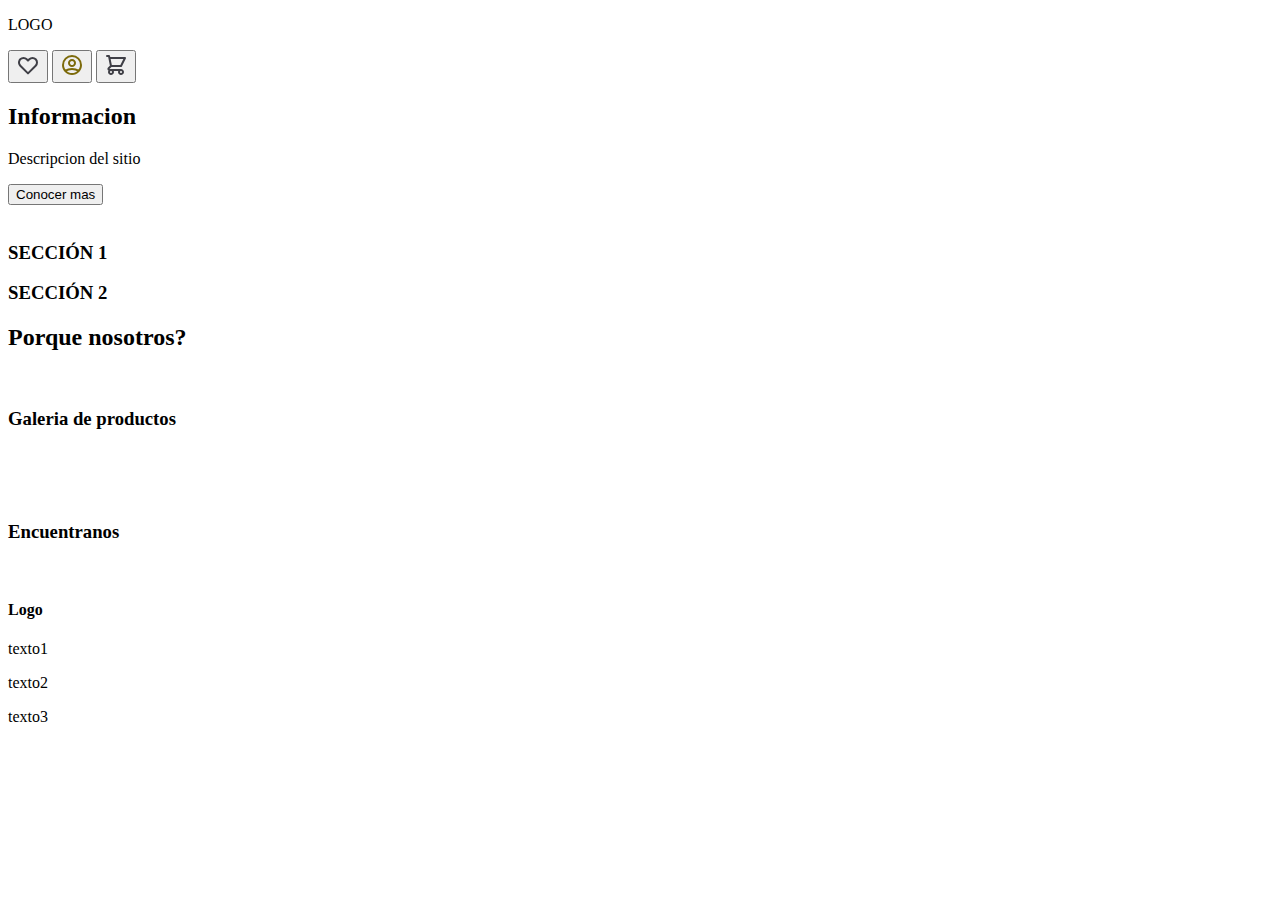
==== Base de datos/proyect-s/index.html @ e377752e "Create index.html" ====
<!DOCTYPE html>
<html lang="es">

<head>
    <meta charset="UTF-8">
    <meta name="viewport" content="width=device-width, initial-scale=1.0">
    <link rel="stylesheet" href="main.scss">
    <title>"Miniproyectito"</title>
</head>

<body>
    <nav class="navbar">

        <p>LOGO</p>
        <div class="icons">

            <button class="heart">
                <svg width="24" height="24" viewBox="0 0 24 24" fill="none" xmlns="http://www.w3.org/2000/svg">
                    <path
                        d="M3.34255 7.7779C3.5687 7.23194 3.90017 6.73586 4.31804 6.31799C4.7359 5.90012 5.23198 5.56865 5.77795 5.3425C6.32392 5.11635 6.90909 4.99995 7.50004 4.99995C8.09099 4.99995 8.67616 5.11635 9.22213 5.3425C9.7681 5.56865 10.2642 5.90012 10.682 6.31799L12 7.63599L13.318 6.31799C14.162 5.47407 15.3066 4.99997 16.5 4.99997C17.6935 4.99997 18.8381 5.47407 19.682 6.31799C20.526 7.16191 21.0001 8.30651 21.0001 9.49999C21.0001 10.6935 20.526 11.8381 19.682 12.682L12 20.364L4.31804 12.682C3.90017 12.2641 3.5687 11.7681 3.34255 11.2221C3.1164 10.6761 3 10.0909 3 9.49999C3 8.90904 3.1164 8.32387 3.34255 7.7779Z"
                        stroke="#3F3F46" stroke-width="2" stroke-linecap="round" stroke-linejoin="round" />
                </svg>

            </button>
            <button class="profile">
                <svg width="24" height="24" viewBox="0 0 24 24" fill="none" xmlns="http://www.w3.org/2000/svg">
                    <path
                        d="M5.121 17.804C7.21942 16.6179 9.58958 15.9963 12 16C14.5 16 16.847 16.655 18.879 17.804M15 10C15 10.7956 14.6839 11.5587 14.1213 12.1213C13.5587 12.6839 12.7956 13 12 13C11.2044 13 10.4413 12.6839 9.87868 12.1213C9.31607 11.5587 9 10.7956 9 10C9 9.20435 9.31607 8.44129 9.87868 7.87868C10.4413 7.31607 11.2044 7 12 7C12.7956 7 13.5587 7.31607 14.1213 7.87868C14.6839 8.44129 15 9.20435 15 10ZM21 12C21 13.1819 20.7672 14.3522 20.3149 15.4442C19.8626 16.5361 19.1997 17.5282 18.364 18.364C17.5282 19.1997 16.5361 19.8626 15.4442 20.3149C14.3522 20.7672 13.1819 21 12 21C10.8181 21 9.64778 20.7672 8.55585 20.3149C7.46392 19.8626 6.47177 19.1997 5.63604 18.364C4.80031 17.5282 4.13738 16.5361 3.68508 15.4442C3.23279 14.3522 3 13.1819 3 12C3 9.61305 3.94821 7.32387 5.63604 5.63604C7.32387 3.94821 9.61305 3 12 3C14.3869 3 16.6761 3.94821 18.364 5.63604C20.0518 7.32387 21 9.61305 21 12Z"
                        stroke="#7C6A0A" stroke-width="2" stroke-linecap="round" stroke-linejoin="round" />
                </svg>
            </button>
            <button class="cart">
                <svg width="24" height="24" viewBox="0 0 24 24" fill="none" xmlns="http://www.w3.org/2000/svg">
                    <path
                        d="M3 3H5L5.4 5M5.4 5H21L17 13H7M5.4 5L7 13M7 13L4.707 15.293C4.077 15.923 4.523 17 5.414 17H17M17 17C16.4696 17 15.9609 17.2107 15.5858 17.5858C15.2107 17.9609 15 18.4696 15 19C15 19.5304 15.2107 20.0391 15.5858 20.4142C15.9609 20.7893 16.4696 21 17 21C17.5304 21 18.0391 20.7893 18.4142 20.4142C18.7893 20.0391 19 19.5304 19 19C19 18.4696 18.7893 17.9609 18.4142 17.5858C18.0391 17.2107 17.5304 17 17 17ZM9 19C9 19.5304 8.78929 20.0391 8.41421 20.4142C8.03914 20.7893 7.53043 21 7 21C6.46957 21 5.96086 20.7893 5.58579 20.4142C5.21071 20.0391 5 19.5304 5 19C5 18.4696 5.21071 17.9609 5.58579 17.5858C5.96086 17.2107 6.46957 17 7 17C7.53043 17 8.03914 17.2107 8.41421 17.5858C8.78929 17.9609 9 18.4696 9 19Z"
                        stroke="#3F3F46" stroke-width="2" stroke-linecap="round" stroke-linejoin="round" />
                </svg>
            </button>
        </div>
    </nav>

    <main class="main-section">
        <article>
            <div class="objetiv-section">
                <h2>Informacion</h2>
                <p>Descripcion del sitio</p>
                <button>Conocer mas</button>
            </div>
            <div class="image-section">
                <image src="" alt="">
            </div>
        </article>
        <section class="product-section">
            <div class="healtcare">
                <h3>SECCIÓN 1</h3>
            </div>
            <div class="furniture">
                <h3>SECCIÓN 2</h3>
            </div>
        </section>
        <section class="info-section">
            <div class="about-us">
                <h2>Porque nosotros?</h2>
                <div class="earty">
                    <img src="" alt="">
                    <p></p>
                </div>
                <div class="gallery">
                    <h3>Galeria de productos</h3>
                </div>
                <div>
                    <img src="" alt="">
                </div>
                <div>
                    <img src="" alt="">
                </div>
                <div>
                    <img src="" alt="">
                </div>
                <div class="location">
                    <h3>Encuentranos</h3>
                    <div class="map">
                        <img src="" alt="">
                    </div>
                    <p></p>
                </div>
            </div>
        </section>
    </main>

    <footer>
        <h4>Logo</h4>
        <p>texto1</p>
        <p>texto2</p>
        <p>texto3</p>
        <div class="social-media">
            <img src="" alt="">
            <img src="" alt="">
            <img src="" alt="">
            <img src="" alt="">
        </div>
    </footer>
</body>

</html>
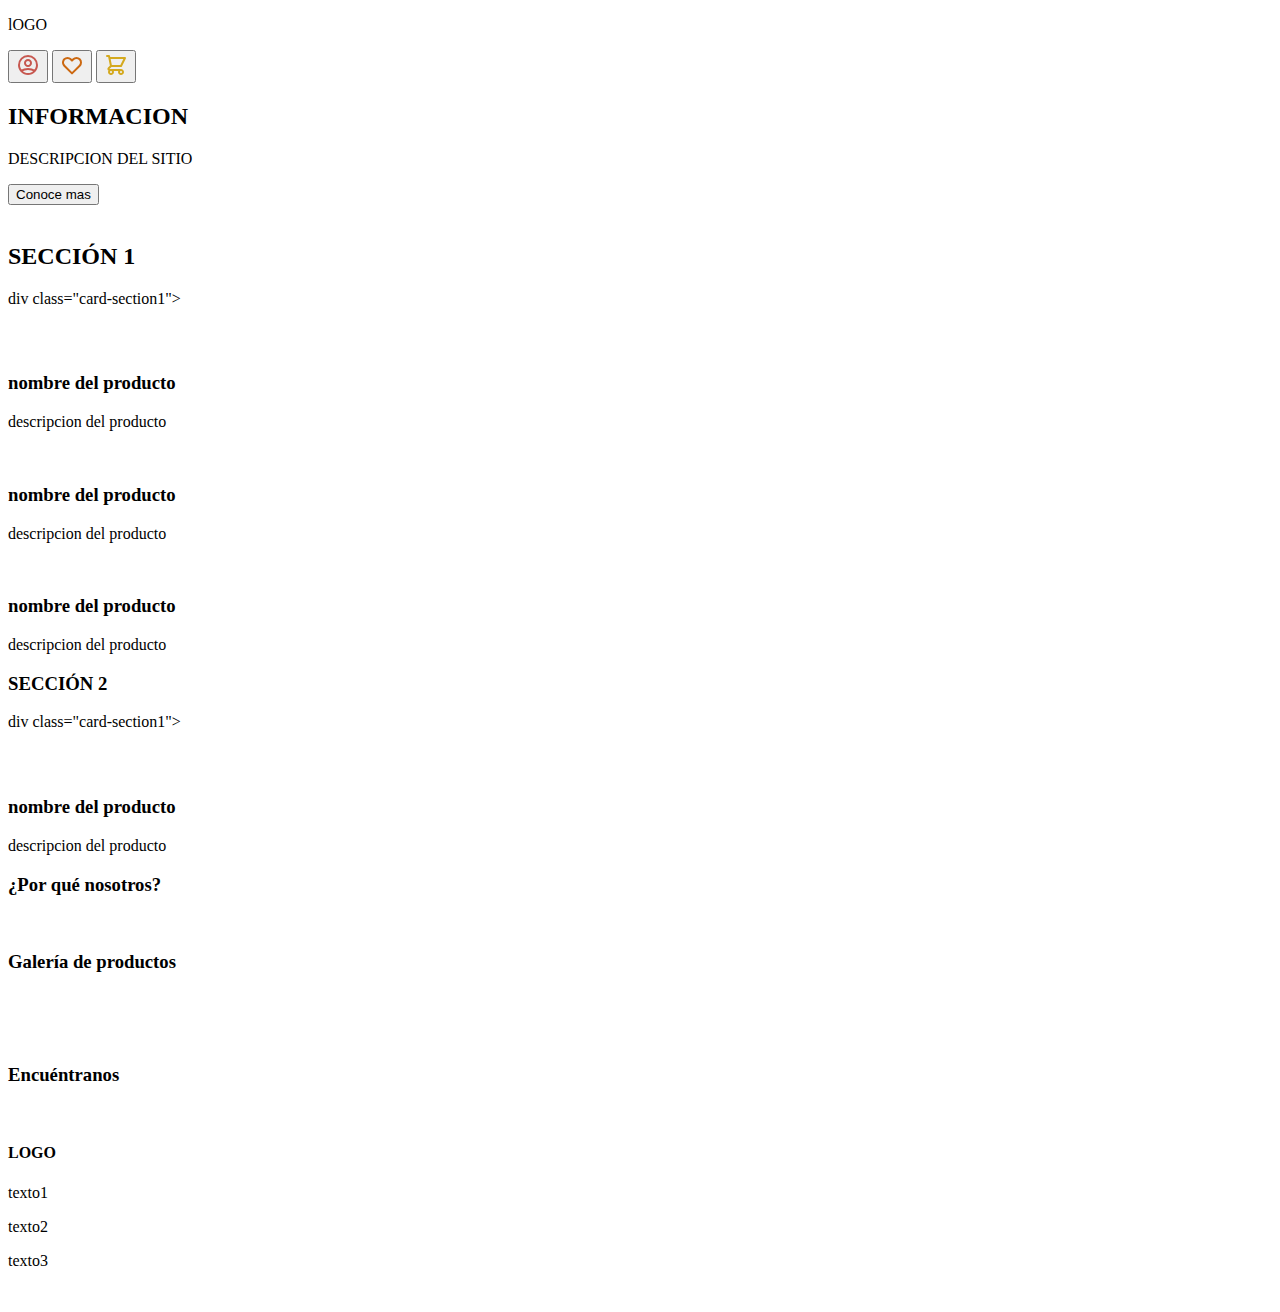
==== commit ce32df2b: "Add files via upload" ====
--- a/Base de datos/proyect-s/index.html
+++ b/Base de datos/proyect-s/index.html
@@ -1,105 +1,178 @@
 <!DOCTYPE html>
-<html lang="es">
-
+<html lang="en">
 <head>
     <meta charset="UTF-8">
     <meta name="viewport" content="width=device-width, initial-scale=1.0">
-    <link rel="stylesheet" href="main.scss">
-    <title>"Miniproyectito"</title>
+
+    <link rel="stylesheet" href="./scss/main.css">
+    <link rel="preconnect" href="https://fonts.googleapis.com">
+    <link rel="preconnect" href="https://fonts.gstatic.com" crossorigin>
+    <link href="https://fonts.googleapis.com/css2?family=IBM+Plex+Sans&display=swap" rel="stylesheet">
+    <title>Document</title>
 </head>
-
 <body>
+    <nav class="nav-bar"></nav>
     <nav class="navbar">
-
-        <p>LOGO</p>
-        <div class="icons">
-
-            <button class="heart">
-                <svg width="24" height="24" viewBox="0 0 24 24" fill="none" xmlns="http://www.w3.org/2000/svg">
-                    <path
-                        d="M3.34255 7.7779C3.5687 7.23194 3.90017 6.73586 4.31804 6.31799C4.7359 5.90012 5.23198 5.56865 5.77795 5.3425C6.32392 5.11635 6.90909 4.99995 7.50004 4.99995C8.09099 4.99995 8.67616 5.11635 9.22213 5.3425C9.7681 5.56865 10.2642 5.90012 10.682 6.31799L12 7.63599L13.318 6.31799C14.162 5.47407 15.3066 4.99997 16.5 4.99997C17.6935 4.99997 18.8381 5.47407 19.682 6.31799C20.526 7.16191 21.0001 8.30651 21.0001 9.49999C21.0001 10.6935 20.526 11.8381 19.682 12.682L12 20.364L4.31804 12.682C3.90017 12.2641 3.5687 11.7681 3.34255 11.2221C3.1164 10.6761 3 10.0909 3 9.49999C3 8.90904 3.1164 8.32387 3.34255 7.7779Z"
-                        stroke="#3F3F46" stroke-width="2" stroke-linecap="round" stroke-linejoin="round" />
-                </svg>
-
-            </button>
+        <p> lOGO</p>
+        <nav class="icons">
             <button class="profile">
                 <svg width="24" height="24" viewBox="0 0 24 24" fill="none" xmlns="http://www.w3.org/2000/svg">
-                    <path
-                        d="M5.121 17.804C7.21942 16.6179 9.58958 15.9963 12 16C14.5 16 16.847 16.655 18.879 17.804M15 10C15 10.7956 14.6839 11.5587 14.1213 12.1213C13.5587 12.6839 12.7956 13 12 13C11.2044 13 10.4413 12.6839 9.87868 12.1213C9.31607 11.5587 9 10.7956 9 10C9 9.20435 9.31607 8.44129 9.87868 7.87868C10.4413 7.31607 11.2044 7 12 7C12.7956 7 13.5587 7.31607 14.1213 7.87868C14.6839 8.44129 15 9.20435 15 10ZM21 12C21 13.1819 20.7672 14.3522 20.3149 15.4442C19.8626 16.5361 19.1997 17.5282 18.364 18.364C17.5282 19.1997 16.5361 19.8626 15.4442 20.3149C14.3522 20.7672 13.1819 21 12 21C10.8181 21 9.64778 20.7672 8.55585 20.3149C7.46392 19.8626 6.47177 19.1997 5.63604 18.364C4.80031 17.5282 4.13738 16.5361 3.68508 15.4442C3.23279 14.3522 3 13.1819 3 12C3 9.61305 3.94821 7.32387 5.63604 5.63604C7.32387 3.94821 9.61305 3 12 3C14.3869 3 16.6761 3.94821 18.364 5.63604C20.0518 7.32387 21 9.61305 21 12Z"
-                        stroke="#7C6A0A" stroke-width="2" stroke-linecap="round" stroke-linejoin="round" />
-                </svg>
+                    <path d="M5.121 17.804C7.21942 16.6179 9.58958 15.9963 12 16C14.5 16 16.847 16.655 18.879 17.804M15 10C15 10.7956 14.6839 11.5587 14.1213 12.1213C13.5587 12.6839 12.7956 13 12 13C11.2044 13 10.4413 12.6839 9.87868 12.1213C9.31607 11.5587 9 10.7956 9 10C9 9.20435 9.31607 8.44129 9.87868 7.87868C10.4413 7.31607 11.2044 7 12 7C12.7956 7 13.5587 7.31607 14.1213 7.87868C14.6839 8.44129 15 9.20435 15 10ZM21 12C21 13.1819 20.7672 14.3522 20.3149 15.4442C19.8626 16.5361 19.1997 17.5282 18.364 18.364C17.5282 19.1997 16.5361 19.8626 15.4442 20.3149C14.3522 20.7672 13.1819 21 12 21C10.8181 21 9.64778 20.7672 8.55585 20.3149C7.46392 19.8626 6.47177 19.1997 5.63604 18.364C4.80031 17.5282 4.13738 16.5361 3.68508 15.4442C3.23279 14.3522 3 13.1819 3 12C3 9.61305 3.94821 7.32387 5.63604 5.63604C7.32387 3.94821 9.61305 3 12 3C14.3869 3 16.6761 3.94821 18.364 5.63604C20.0518 7.32387 21 9.61305 21 12Z" stroke="#C75850" stroke-width="2" stroke-linecap="round" stroke-linejoin="round"/></svg>
+            </button>
+            <button class="wishlist">
+                <svg width="24" height="24" viewBox="0 0 24 24" fill="none" xmlns="http://www.w3.org/2000/svg">
+                    <path d="M3.34255 7.7779C3.5687 7.23194 3.90017 6.73586 4.31804 6.31799C4.7359 5.90012 5.23198 5.56865 5.77795 5.3425C6.32392 5.11635 6.90909 4.99995 7.50004 4.99995C8.09099 4.99995 8.67616 5.11635 9.22213 5.3425C9.7681 5.56865 10.2642 5.90012 10.682 6.31799L12 7.63599L13.318 6.31799C14.162 5.47407 15.3066 4.99997 16.5 4.99997C17.6935 4.99997 18.8381 5.47407 19.682 6.31799C20.526 7.16191 21.0001 8.30651 21.0001 9.49999C21.0001 10.6935 20.526 11.8381 19.682 12.682L12 20.364L4.31804 12.682C3.90017 12.2641 3.5687 11.7681 3.34255 11.2221C3.1164 10.6761 3 10.0909 3 9.49999C3 8.90904 3.1164 8.32387 3.34255 7.7779Z" stroke="#CC6810" stroke-width="2" stroke-linecap="round" stroke-linejoin="round"/>
+                    </svg>
             </button>
             <button class="cart">
                 <svg width="24" height="24" viewBox="0 0 24 24" fill="none" xmlns="http://www.w3.org/2000/svg">
-                    <path
-                        d="M3 3H5L5.4 5M5.4 5H21L17 13H7M5.4 5L7 13M7 13L4.707 15.293C4.077 15.923 4.523 17 5.414 17H17M17 17C16.4696 17 15.9609 17.2107 15.5858 17.5858C15.2107 17.9609 15 18.4696 15 19C15 19.5304 15.2107 20.0391 15.5858 20.4142C15.9609 20.7893 16.4696 21 17 21C17.5304 21 18.0391 20.7893 18.4142 20.4142C18.7893 20.0391 19 19.5304 19 19C19 18.4696 18.7893 17.9609 18.4142 17.5858C18.0391 17.2107 17.5304 17 17 17ZM9 19C9 19.5304 8.78929 20.0391 8.41421 20.4142C8.03914 20.7893 7.53043 21 7 21C6.46957 21 5.96086 20.7893 5.58579 20.4142C5.21071 20.0391 5 19.5304 5 19C5 18.4696 5.21071 17.9609 5.58579 17.5858C5.96086 17.2107 6.46957 17 7 17C7.53043 17 8.03914 17.2107 8.41421 17.5858C8.78929 17.9609 9 18.4696 9 19Z"
-                        stroke="#3F3F46" stroke-width="2" stroke-linecap="round" stroke-linejoin="round" />
-                </svg>
+                    <path d="M3 3H5L5.4 5M5.4 5H21L17 13H7M5.4 5L7 13M7 13L4.707 15.293C4.077 15.923 4.523 17 5.414 17H17M17 17C16.4696 17 15.9609 17.2107 15.5858 17.5858C15.2107 17.9609 15 18.4696 15 19C15 19.5304 15.2107 20.0391 15.5858 20.4142C15.9609 20.7893 16.4696 21 17 21C17.5304 21 18.0391 20.7893 18.4142 20.4142C18.7893 20.0391 19 19.5304 19 19C19 18.4696 18.7893 17.9609 18.4142 17.5858C18.0391 17.2107 17.5304 17 17 17ZM9 19C9 19.5304 8.78929 20.0391 8.41421 20.4142C8.03914 20.7893 7.53043 21 7 21C6.46957 21 5.96086 20.7893 5.58579 20.4142C5.21071 20.0391 5 19.5304 5 19C5 18.4696 5.21071 17.9609 5.58579 17.5858C5.96086 17.2107 6.46957 17 7 17C7.53043 17 8.03914 17.2107 8.41421 17.5858C8.78929 17.9609 9 18.4696 9 19Z" stroke="#D4A91E" stroke-width="2" stroke-linecap="round" stroke-linejoin="round"/>
+                    </svg>
             </button>
-        </div>
+        </nav>  
     </nav>
-
-    <main class="main-section">
+    <nav class="main-section"></nav>
+    <main class ="main-section">
         <article>
-            <div class="objetiv-section">
-                <h2>Informacion</h2>
-                <p>Descripcion del sitio</p>
-                <button>Conocer mas</button>
+            <div class="info-section">
+                <h2>INFORMACION</h2>
+                <p>DESCRIPCION DEL SITIO</p>
+                <button>Conoce mas</button>
             </div>
             <div class="image-section">
-                <image src="" alt="">
+                <img src="./complementos/img/main.jpg" alt="">
             </div>
         </article>
         <section class="product-section">
-            <div class="healtcare">
-                <h3>SECCIÓN 1</h3>
-            </div>
-            <div class="furniture">
+            <div class="seccion1">
+                <h2>SECCIÓN 1</h2>
+            div class="card-section1">
+
+                    <div class="product-card">
+
+                      <div class="icons">
+
+                         <svg width="24" height="24" viewBox="0 0 24 24" fill="none" xmlns="http://www.w3.org/2000/svg">
+
+                         <path d=stroke="#3F3F46" stroke-width="2" stroke-linecap="round" stroke-linejoin="round"/>
+
+                         </svg>
+
+                      </div>
+
+                         <div class="product-image">
+
+                             <img src="./complementos/img/products/toothbrush.jpg" alt="">
+
+                         </div>
+
+                         <h3> nombre del producto</h3>
+
+                         <p>descripcion del producto</p>
+
+                         
+
+                    </div>
+             </div>
+                <div class="product-image">
+                    <img src="./complementos/img/products/toothbrush.jpg" alt="">
+
+                </div>
+
+                <h3> nombre del producto</h3>
+
+                <p>descripcion del producto</p>
+
+               
+
+           </div>
+
+                    <img src="./complementos/img/products/toothbrush.jpg" alt="">
+
+                </div>
+
+                <h3> nombre del producto</h3>
+
+                <p>descripcion del producto</p>
+
+               
+
+           </div>
+
+        </div>
+                
+            <div class="sección2">
                 <h3>SECCIÓN 2</h3>
+                div class="card-section1">
+
+                    <div class="product-card">
+
+                      <div class="icons">
+
+                         <svg width="24" height="24" viewBox="0 0 24 24" fill="none" xmlns="http://www.w3.org/2000/svg">
+
+                         <path d=stroke="#3F3F46" stroke-width="2" stroke-linecap="round" stroke-linejoin="round"/>
+
+                         </svg>
+
+                      </div>
+
+                         <div class="product-image">
+
+                             <img src="./complementos/img/products/toothbrush.jpg" alt="">
+
+                         </div>
+
+                         <h3> nombre del producto</h3>
+
+                         <p>descripcion del producto</p>
+
+                         
+
+                    </div>
             </div>
         </section>
         <section class="info-section">
             <div class="about-us">
-                <h2>Porque nosotros?</h2>
+                <h3>¿Por qué nosotros?</h3>
                 <div class="earty">
                     <img src="" alt="">
                     <p></p>
                 </div>
-                <div class="gallery">
-                    <h3>Galeria de productos</h3>
-                </div>
-                <div>
+            </div>
+            <div class="gallery">
+                <h3>Galería de productos</h3>
+            </div>
+            <div>
+                <img src="" alt="">
+            </div>
+            <div>
+                <img src="" alt="">
+            </div>
+            <div>
+                <img src="" alt="">
+            </div>
+            <div class="location">
+                <h3>Encuéntranos</h3>
+                <div class="map">
                     <img src="" alt="">
-                </div>
-                <div>
-                    <img src="" alt="">
-                </div>
-                <div>
-                    <img src="" alt="">
-                </div>
-                <div class="location">
-                    <h3>Encuentranos</h3>
-                    <div class="map">
-                        <img src="" alt="">
-                    </div>
-                    <p></p>
-                </div>
+            </div>
+                <p></p>
             </div>
         </section>
     </main>
-
     <footer>
-        <h4>Logo</h4>
+        <h4>LOGO</h4>
         <p>texto1</p>
         <p>texto2</p>
         <p>texto3</p>
         <div class="social-media">
-            <img src="" alt="">
-            <img src="" alt="">
+        <img src="" alt="">
             <img src="" alt="">
             <img src="" alt="">
         </div>
     </footer>
+    <nav class="footer"></nav>
+    
 </body>
-
-</html>
+</html>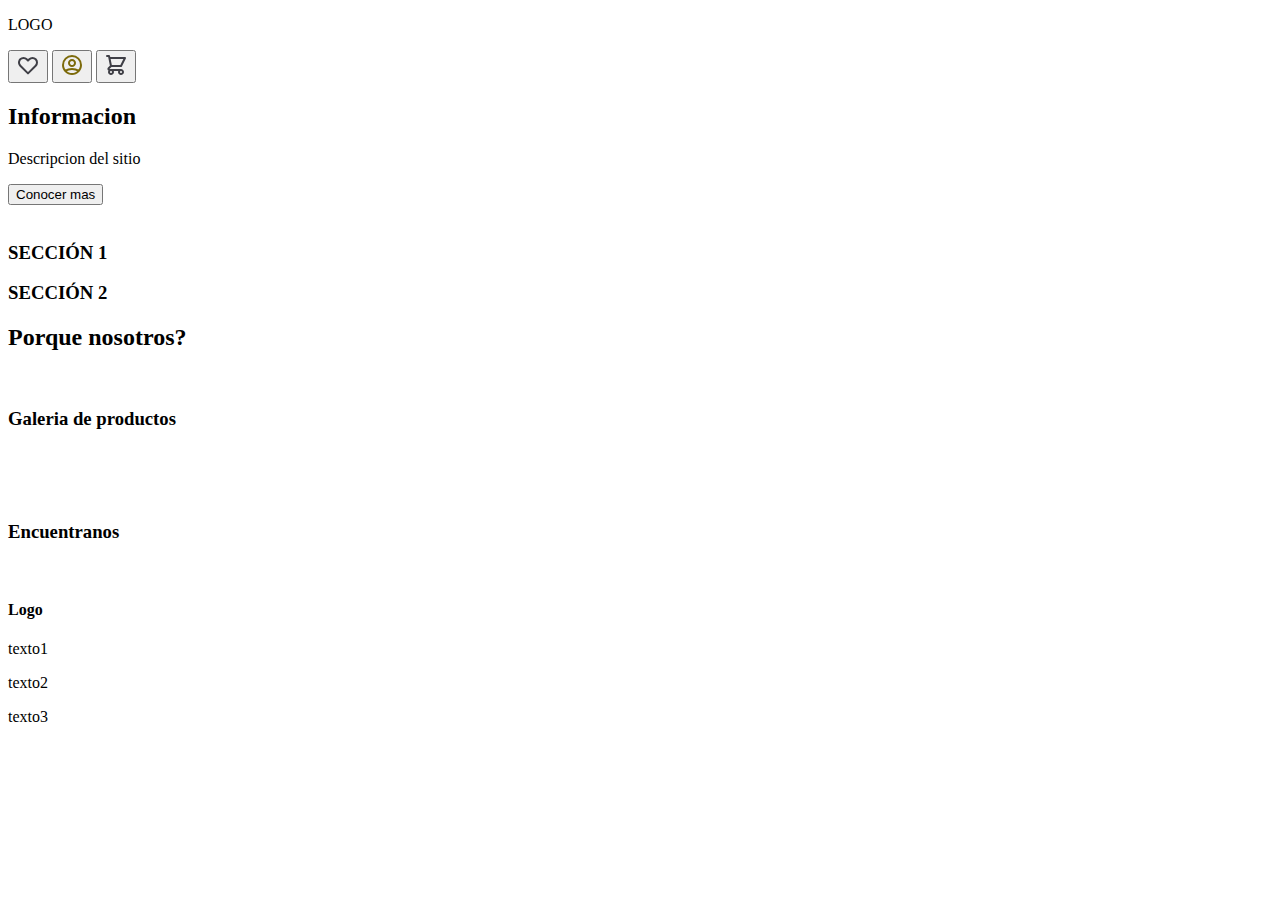
==== commit c05f4d96: "Add files via upload" ====
--- a/Base de datos/proyect-s/index.html
+++ b/Base de datos/proyect-s/index.html
@@ -1,178 +1,105 @@
-<!DOCTYPE html>
-<html lang="en">
-<head>
-    <meta charset="UTF-8">
-    <meta name="viewport" content="width=device-width, initial-scale=1.0">
-
-    <link rel="stylesheet" href="./scss/main.css">
-    <link rel="preconnect" href="https://fonts.googleapis.com">
-    <link rel="preconnect" href="https://fonts.gstatic.com" crossorigin>
-    <link href="https://fonts.googleapis.com/css2?family=IBM+Plex+Sans&display=swap" rel="stylesheet">
-    <title>Document</title>
-</head>
-<body>
-    <nav class="nav-bar"></nav>
-    <nav class="navbar">
-        <p> lOGO</p>
-        <nav class="icons">
-            <button class="profile">
-                <svg width="24" height="24" viewBox="0 0 24 24" fill="none" xmlns="http://www.w3.org/2000/svg">
-                    <path d="M5.121 17.804C7.21942 16.6179 9.58958 15.9963 12 16C14.5 16 16.847 16.655 18.879 17.804M15 10C15 10.7956 14.6839 11.5587 14.1213 12.1213C13.5587 12.6839 12.7956 13 12 13C11.2044 13 10.4413 12.6839 9.87868 12.1213C9.31607 11.5587 9 10.7956 9 10C9 9.20435 9.31607 8.44129 9.87868 7.87868C10.4413 7.31607 11.2044 7 12 7C12.7956 7 13.5587 7.31607 14.1213 7.87868C14.6839 8.44129 15 9.20435 15 10ZM21 12C21 13.1819 20.7672 14.3522 20.3149 15.4442C19.8626 16.5361 19.1997 17.5282 18.364 18.364C17.5282 19.1997 16.5361 19.8626 15.4442 20.3149C14.3522 20.7672 13.1819 21 12 21C10.8181 21 9.64778 20.7672 8.55585 20.3149C7.46392 19.8626 6.47177 19.1997 5.63604 18.364C4.80031 17.5282 4.13738 16.5361 3.68508 15.4442C3.23279 14.3522 3 13.1819 3 12C3 9.61305 3.94821 7.32387 5.63604 5.63604C7.32387 3.94821 9.61305 3 12 3C14.3869 3 16.6761 3.94821 18.364 5.63604C20.0518 7.32387 21 9.61305 21 12Z" stroke="#C75850" stroke-width="2" stroke-linecap="round" stroke-linejoin="round"/></svg>
-            </button>
-            <button class="wishlist">
-                <svg width="24" height="24" viewBox="0 0 24 24" fill="none" xmlns="http://www.w3.org/2000/svg">
-                    <path d="M3.34255 7.7779C3.5687 7.23194 3.90017 6.73586 4.31804 6.31799C4.7359 5.90012 5.23198 5.56865 5.77795 5.3425C6.32392 5.11635 6.90909 4.99995 7.50004 4.99995C8.09099 4.99995 8.67616 5.11635 9.22213 5.3425C9.7681 5.56865 10.2642 5.90012 10.682 6.31799L12 7.63599L13.318 6.31799C14.162 5.47407 15.3066 4.99997 16.5 4.99997C17.6935 4.99997 18.8381 5.47407 19.682 6.31799C20.526 7.16191 21.0001 8.30651 21.0001 9.49999C21.0001 10.6935 20.526 11.8381 19.682 12.682L12 20.364L4.31804 12.682C3.90017 12.2641 3.5687 11.7681 3.34255 11.2221C3.1164 10.6761 3 10.0909 3 9.49999C3 8.90904 3.1164 8.32387 3.34255 7.7779Z" stroke="#CC6810" stroke-width="2" stroke-linecap="round" stroke-linejoin="round"/>
-                    </svg>
-            </button>
-            <button class="cart">
-                <svg width="24" height="24" viewBox="0 0 24 24" fill="none" xmlns="http://www.w3.org/2000/svg">
-                    <path d="M3 3H5L5.4 5M5.4 5H21L17 13H7M5.4 5L7 13M7 13L4.707 15.293C4.077 15.923 4.523 17 5.414 17H17M17 17C16.4696 17 15.9609 17.2107 15.5858 17.5858C15.2107 17.9609 15 18.4696 15 19C15 19.5304 15.2107 20.0391 15.5858 20.4142C15.9609 20.7893 16.4696 21 17 21C17.5304 21 18.0391 20.7893 18.4142 20.4142C18.7893 20.0391 19 19.5304 19 19C19 18.4696 18.7893 17.9609 18.4142 17.5858C18.0391 17.2107 17.5304 17 17 17ZM9 19C9 19.5304 8.78929 20.0391 8.41421 20.4142C8.03914 20.7893 7.53043 21 7 21C6.46957 21 5.96086 20.7893 5.58579 20.4142C5.21071 20.0391 5 19.5304 5 19C5 18.4696 5.21071 17.9609 5.58579 17.5858C5.96086 17.2107 6.46957 17 7 17C7.53043 17 8.03914 17.2107 8.41421 17.5858C8.78929 17.9609 9 18.4696 9 19Z" stroke="#D4A91E" stroke-width="2" stroke-linecap="round" stroke-linejoin="round"/>
-                    </svg>
-            </button>
-        </nav>  
-    </nav>
-    <nav class="main-section"></nav>
-    <main class ="main-section">
-        <article>
-            <div class="info-section">
-                <h2>INFORMACION</h2>
-                <p>DESCRIPCION DEL SITIO</p>
-                <button>Conoce mas</button>
-            </div>
-            <div class="image-section">
-                <img src="./complementos/img/main.jpg" alt="">
-            </div>
-        </article>
-        <section class="product-section">
-            <div class="seccion1">
-                <h2>SECCIÓN 1</h2>
-            div class="card-section1">
-
-                    <div class="product-card">
-
-                      <div class="icons">
-
-                         <svg width="24" height="24" viewBox="0 0 24 24" fill="none" xmlns="http://www.w3.org/2000/svg">
-
-                         <path d=stroke="#3F3F46" stroke-width="2" stroke-linecap="round" stroke-linejoin="round"/>
-
-                         </svg>
-
-                      </div>
-
-                         <div class="product-image">
-
-                             <img src="./complementos/img/products/toothbrush.jpg" alt="">
-
-                         </div>
-
-                         <h3> nombre del producto</h3>
-
-                         <p>descripcion del producto</p>
-
-                         
-
-                    </div>
-             </div>
-                <div class="product-image">
-                    <img src="./complementos/img/products/toothbrush.jpg" alt="">
-
-                </div>
-
-                <h3> nombre del producto</h3>
-
-                <p>descripcion del producto</p>
-
-               
-
-           </div>
-
-                    <img src="./complementos/img/products/toothbrush.jpg" alt="">
-
-                </div>
-
-                <h3> nombre del producto</h3>
-
-                <p>descripcion del producto</p>
-
-               
-
-           </div>
-
-        </div>
-                
-            <div class="sección2">
-                <h3>SECCIÓN 2</h3>
-                div class="card-section1">
-
-                    <div class="product-card">
-
-                      <div class="icons">
-
-                         <svg width="24" height="24" viewBox="0 0 24 24" fill="none" xmlns="http://www.w3.org/2000/svg">
-
-                         <path d=stroke="#3F3F46" stroke-width="2" stroke-linecap="round" stroke-linejoin="round"/>
-
-                         </svg>
-
-                      </div>
-
-                         <div class="product-image">
-
-                             <img src="./complementos/img/products/toothbrush.jpg" alt="">
-
-                         </div>
-
-                         <h3> nombre del producto</h3>
-
-                         <p>descripcion del producto</p>
-
-                         
-
-                    </div>
-            </div>
-        </section>
-        <section class="info-section">
-            <div class="about-us">
-                <h3>¿Por qué nosotros?</h3>
-                <div class="earty">
-                    <img src="" alt="">
-                    <p></p>
-                </div>
-            </div>
-            <div class="gallery">
-                <h3>Galería de productos</h3>
-            </div>
-            <div>
-                <img src="" alt="">
-            </div>
-            <div>
-                <img src="" alt="">
-            </div>
-            <div>
-                <img src="" alt="">
-            </div>
-            <div class="location">
-                <h3>Encuéntranos</h3>
-                <div class="map">
-                    <img src="" alt="">
-            </div>
-                <p></p>
-            </div>
-        </section>
-    </main>
-    <footer>
-        <h4>LOGO</h4>
-        <p>texto1</p>
-        <p>texto2</p>
-        <p>texto3</p>
-        <div class="social-media">
-        <img src="" alt="">
-            <img src="" alt="">
-            <img src="" alt="">
-        </div>
-    </footer>
-    <nav class="footer"></nav>
-    
-</body>
+<!DOCTYPE html>
+<html lang="es">
+
+<head>
+    <meta charset="UTF-8">
+    <meta name="viewport" content="width=device-width, initial-scale=1.0">
+    <link rel="stylesheet" href="main.scss">
+    <title>"Miniproyectito"</title>
+</head>
+
+<body>
+    <nav class="navbar">
+
+        <p>LOGO</p>
+        <div class="icons">
+
+            <button class="heart">
+                <svg width="24" height="24" viewBox="0 0 24 24" fill="none" xmlns="http://www.w3.org/2000/svg">
+                    <path
+                        d="M3.34255 7.7779C3.5687 7.23194 3.90017 6.73586 4.31804 6.31799C4.7359 5.90012 5.23198 5.56865 5.77795 5.3425C6.32392 5.11635 6.90909 4.99995 7.50004 4.99995C8.09099 4.99995 8.67616 5.11635 9.22213 5.3425C9.7681 5.56865 10.2642 5.90012 10.682 6.31799L12 7.63599L13.318 6.31799C14.162 5.47407 15.3066 4.99997 16.5 4.99997C17.6935 4.99997 18.8381 5.47407 19.682 6.31799C20.526 7.16191 21.0001 8.30651 21.0001 9.49999C21.0001 10.6935 20.526 11.8381 19.682 12.682L12 20.364L4.31804 12.682C3.90017 12.2641 3.5687 11.7681 3.34255 11.2221C3.1164 10.6761 3 10.0909 3 9.49999C3 8.90904 3.1164 8.32387 3.34255 7.7779Z"
+                        stroke="#3F3F46" stroke-width="2" stroke-linecap="round" stroke-linejoin="round" />
+                </svg>
+
+            </button>
+            <button class="profile">
+                <svg width="24" height="24" viewBox="0 0 24 24" fill="none" xmlns="http://www.w3.org/2000/svg">
+                    <path
+                        d="M5.121 17.804C7.21942 16.6179 9.58958 15.9963 12 16C14.5 16 16.847 16.655 18.879 17.804M15 10C15 10.7956 14.6839 11.5587 14.1213 12.1213C13.5587 12.6839 12.7956 13 12 13C11.2044 13 10.4413 12.6839 9.87868 12.1213C9.31607 11.5587 9 10.7956 9 10C9 9.20435 9.31607 8.44129 9.87868 7.87868C10.4413 7.31607 11.2044 7 12 7C12.7956 7 13.5587 7.31607 14.1213 7.87868C14.6839 8.44129 15 9.20435 15 10ZM21 12C21 13.1819 20.7672 14.3522 20.3149 15.4442C19.8626 16.5361 19.1997 17.5282 18.364 18.364C17.5282 19.1997 16.5361 19.8626 15.4442 20.3149C14.3522 20.7672 13.1819 21 12 21C10.8181 21 9.64778 20.7672 8.55585 20.3149C7.46392 19.8626 6.47177 19.1997 5.63604 18.364C4.80031 17.5282 4.13738 16.5361 3.68508 15.4442C3.23279 14.3522 3 13.1819 3 12C3 9.61305 3.94821 7.32387 5.63604 5.63604C7.32387 3.94821 9.61305 3 12 3C14.3869 3 16.6761 3.94821 18.364 5.63604C20.0518 7.32387 21 9.61305 21 12Z"
+                        stroke="#7C6A0A" stroke-width="2" stroke-linecap="round" stroke-linejoin="round" />
+                </svg>
+            </button>
+            <button class="cart">
+                <svg width="24" height="24" viewBox="0 0 24 24" fill="none" xmlns="http://www.w3.org/2000/svg">
+                    <path
+                        d="M3 3H5L5.4 5M5.4 5H21L17 13H7M5.4 5L7 13M7 13L4.707 15.293C4.077 15.923 4.523 17 5.414 17H17M17 17C16.4696 17 15.9609 17.2107 15.5858 17.5858C15.2107 17.9609 15 18.4696 15 19C15 19.5304 15.2107 20.0391 15.5858 20.4142C15.9609 20.7893 16.4696 21 17 21C17.5304 21 18.0391 20.7893 18.4142 20.4142C18.7893 20.0391 19 19.5304 19 19C19 18.4696 18.7893 17.9609 18.4142 17.5858C18.0391 17.2107 17.5304 17 17 17ZM9 19C9 19.5304 8.78929 20.0391 8.41421 20.4142C8.03914 20.7893 7.53043 21 7 21C6.46957 21 5.96086 20.7893 5.58579 20.4142C5.21071 20.0391 5 19.5304 5 19C5 18.4696 5.21071 17.9609 5.58579 17.5858C5.96086 17.2107 6.46957 17 7 17C7.53043 17 8.03914 17.2107 8.41421 17.5858C8.78929 17.9609 9 18.4696 9 19Z"
+                        stroke="#3F3F46" stroke-width="2" stroke-linecap="round" stroke-linejoin="round" />
+                </svg>
+            </button>
+        </div>
+    </nav>
+
+    <main class="main-section">
+        <article>
+            <div class="objetiv-section">
+                <h2>Informacion</h2>
+                <p>Descripcion del sitio</p>
+                <button>Conocer mas</button>
+            </div>
+            <div class="image-section">
+                <image src="" alt="">
+            </div>
+        </article>
+        <section class="product-section">
+            <div class="healtcare">
+                <h3>SECCIÓN 1</h3>
+            </div>
+            <div class="furniture">
+                <h3>SECCIÓN 2</h3>
+            </div>
+        </section>
+        <section class="info-section">
+            <div class="about-us">
+                <h2>Porque nosotros?</h2>
+                <div class="earty">
+                    <img src="" alt="">
+                    <p></p>
+                </div>
+                <div class="gallery">
+                    <h3>Galeria de productos</h3>
+                </div>
+                <div>
+                    <img src="" alt="">
+                </div>
+                <div>
+                    <img src="" alt="">
+                </div>
+                <div>
+                    <img src="" alt="">
+                </div>
+                <div class="location">
+                    <h3>Encuentranos</h3>
+                    <div class="map">
+                        <img src="" alt="">
+                    </div>
+                    <p></p>
+                </div>
+            </div>
+        </section>
+    </main>
+
+    <footer>
+        <h4>Logo</h4>
+        <p>texto1</p>
+        <p>texto2</p>
+        <p>texto3</p>
+        <div class="social-media">
+            <img src="" alt="">
+            <img src="" alt="">
+            <img src="" alt="">
+            <img src="" alt="">
+        </div>
+    </footer>
+</body>
+
 </html>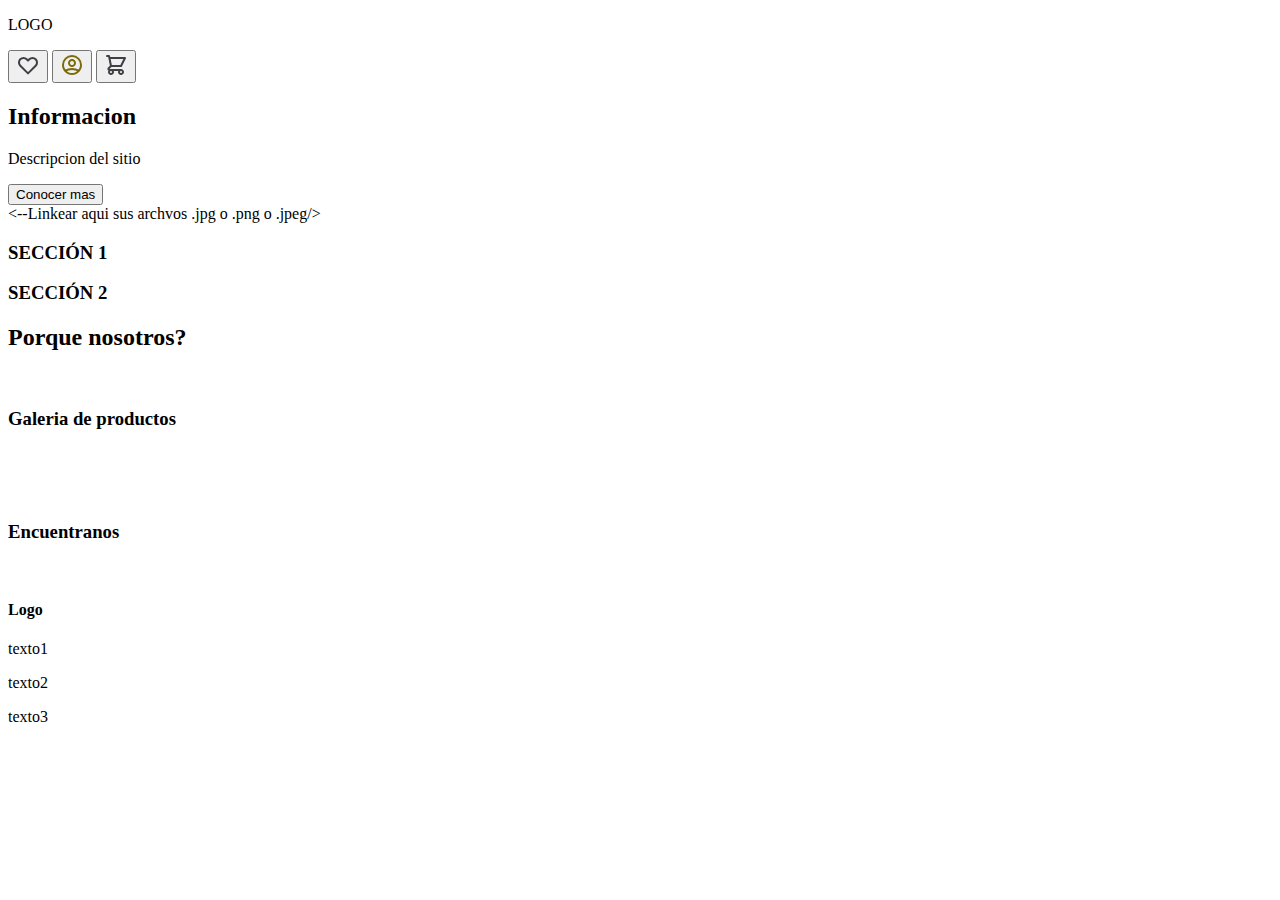
==== commit 8e01bf4d: "Update index.html" ====
--- a/Base de datos/proyect-s/index.html
+++ b/Base de datos/proyect-s/index.html
@@ -47,7 +47,7 @@
                 <button>Conocer mas</button>
             </div>
             <div class="image-section">
-                <image src="" alt="">
+                <image src="" alt=""><--Linkear aqui sus archvos .jpg o .png o .jpeg/>
             </div>
         </article>
         <section class="product-section">
@@ -102,4 +102,4 @@
     </footer>
 </body>
 
-</html>+</html>
